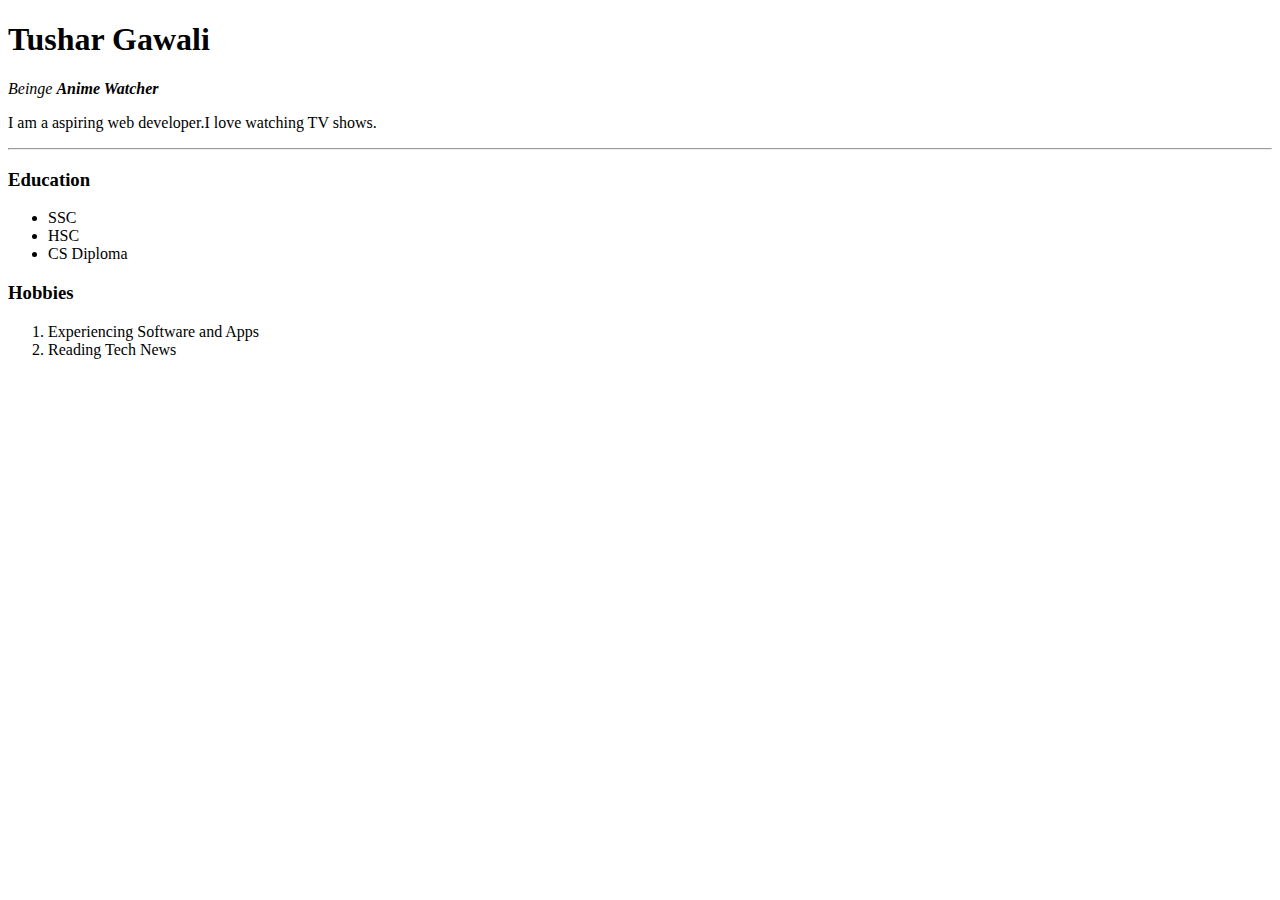
==== HTML - Personal Site/index.html @ 7182d308 "Initial Commit" ====
<!DOCTYPE html>
<html lang="en">

<head>
  <meta charset="utf-8">
  <title>Tushar's Personal Site</title>
</head>

<body>
  <h1>Tushar Gawali</h1>
  <p> <em> Beinge <strong>Anime Watcher</strong> </em> </p>
  <p> I am a aspiring web developer.I love watching TV shows.</p>
  <hr>
  <h3>Education</h3>
  <ul>
    <li>SSC</li>
    <li>HSC</li>
    <li>CS Diploma</li>
  </ul>
  <h3>Hobbies</h3>
  <ol>
    <li>Experiencing Software and Apps</li>
    <li>Reading Tech News</li>
  </ol>


</body>

</html>
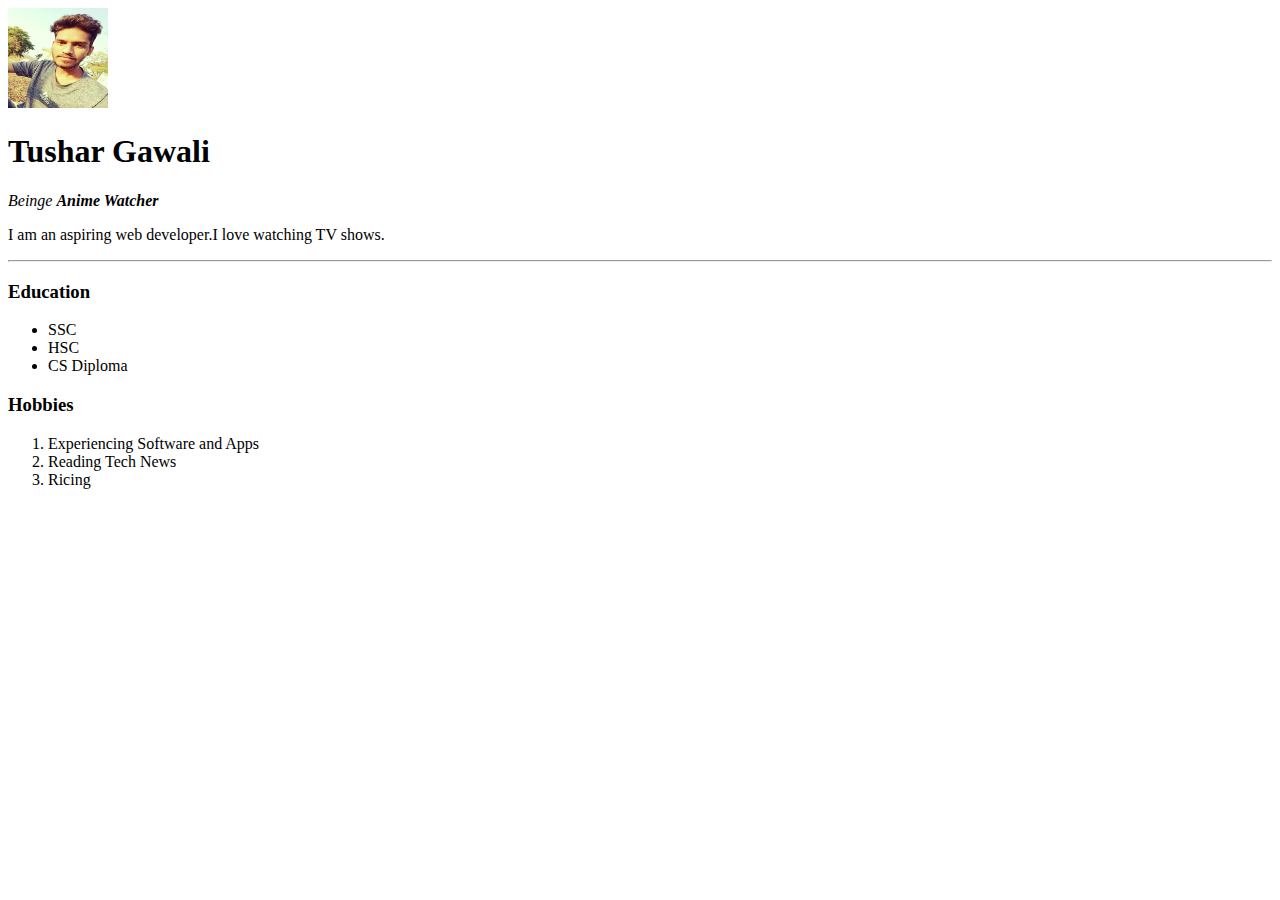
==== commit bd81d1f8: "Added Photo" ====
--- a/HTML - Personal Site/index.html
+++ b/HTML - Personal Site/index.html
@@ -1,29 +1,33 @@
-<!DOCTYPE html>
-<html lang="en">
-
-<head>
-  <meta charset="utf-8">
-  <title>Tushar's Personal Site</title>
-</head>
-
-<body>
-  <h1>Tushar Gawali</h1>
-  <p> <em> Beinge <strong>Anime Watcher</strong> </em> </p>
-  <p> I am a aspiring web developer.I love watching TV shows.</p>
-  <hr>
-  <h3>Education</h3>
-  <ul>
-    <li>SSC</li>
-    <li>HSC</li>
-    <li>CS Diploma</li>
-  </ul>
-  <h3>Hobbies</h3>
-  <ol>
-    <li>Experiencing Software and Apps</li>
-    <li>Reading Tech News</li>
-  </ol>
-
-
-</body>
-
-</html>
+<!DOCTYPE html>
+<html lang="en">
+
+<head>
+  <meta charset="utf-8">
+  <title>Tushar's Personal Site</title>
+</head>
+
+<body>
+  <img
+    src="MyPic.jpg"
+    alt="Hit me up on Facebook"
+    width="100"
+    height="100"/>
+  <h1>Tushar Gawali</h1>
+  <p> <em> Beinge <strong>Anime Watcher</strong> </em> </p>
+  <p> I am an aspiring web developer.I love watching TV shows.</p>
+  <hr>
+  <h3>Education</h3>
+  <ul>
+    <li>SSC</li>
+    <li>HSC</li>
+    <li>CS Diploma</li>
+  </ul>
+  <h3>Hobbies</h3>
+  <ol>
+    <li>Experiencing Software and Apps</li>
+    <li>Reading Tech News</li>
+    <li>Ricing</li>
+  </ol>
+</body>
+
+</html>
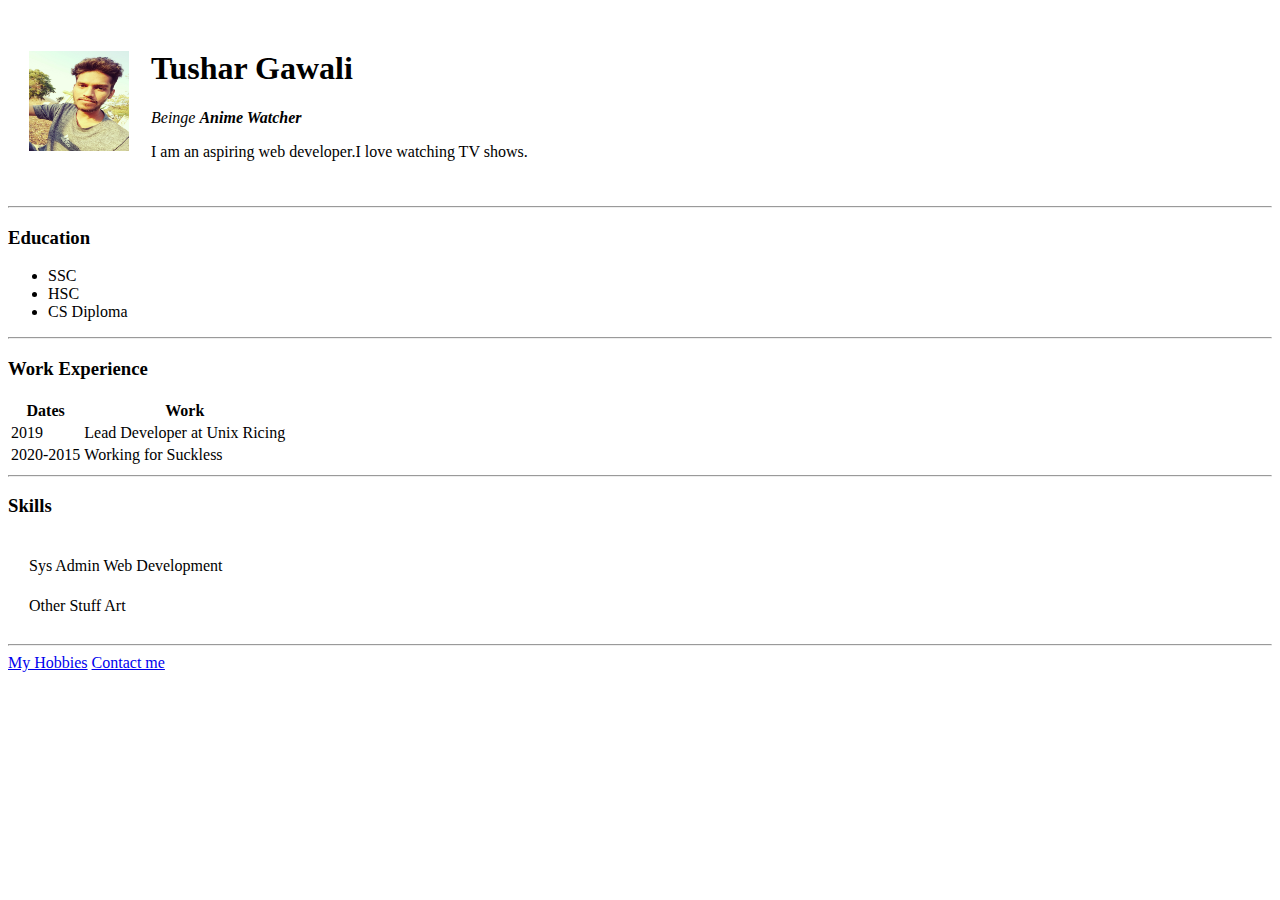
==== commit 18b66977: "Added some information" ====
--- a/HTML - Personal Site/index.html
+++ b/HTML - Personal Site/index.html
@@ -7,27 +7,89 @@
 </head>
 
 <body>
-  <img
-    src="MyPic.jpg"
-    alt="Hit me up on Facebook"
-    width="100"
-    height="100"/>
-  <h1>Tushar Gawali</h1>
-  <p> <em> Beinge <strong>Anime Watcher</strong> </em> </p>
-  <p> I am an aspiring web developer.I love watching TV shows.</p>
+  <table cellspacing="20">
+    <tr>
+      <td>
+        <img src="MyPic.jpg" alt="Hit me up on Facebook" width="100" height="100" />
+      </td>
+
+      <td>
+        <h1>Tushar Gawali</h1>
+
+        <p> <em> Beinge <strong>Anime Watcher</strong> </em> </p>
+
+        <p> I am an aspiring web developer.I love watching TV shows.</p>
+      </td>
+    </tr>
+  </table>
+
   <hr>
+
   <h3>Education</h3>
+
   <ul>
     <li>SSC</li>
     <li>HSC</li>
     <li>CS Diploma</li>
   </ul>
-  <h3>Hobbies</h3>
-  <ol>
-    <li>Experiencing Software and Apps</li>
-    <li>Reading Tech News</li>
-    <li>Ricing</li>
-  </ol>
+
+  <hr>
+
+  <h3>Work Experience</h3>
+  <table>
+    <thead>
+      <th>
+        Dates
+      </th>
+
+      <th>
+        Work
+      </th>
+    </thead>
+
+    <tbody>
+      <tr>
+        <td>
+          2019
+        </td>
+        <td>
+          Lead Developer at Unix Ricing
+        </td>
+      </tr>
+
+      <tr>
+        <td>
+          2020-2015
+        </td>
+        <td>
+          Working for Suckless
+        </td>
+      </tr>
+    </tbody>
+  </table>
+
+  <hr>
+  <h3>Skills</h3>
+  <table cellspacing="20">
+    <tr>
+      <td>
+        Sys Admin
+        Web Development
+      </td>
+    </tr>
+
+    <tr>
+      <td>
+        Other Stuff
+        Art
+      </td>
+    </tr>
+  </table>
+
+  <hr>
+  <a href="hobbies.html">My Hobbies</a>
+
+  <a href="contact-me.html">Contact me</a>
 </body>
 
 </html>
